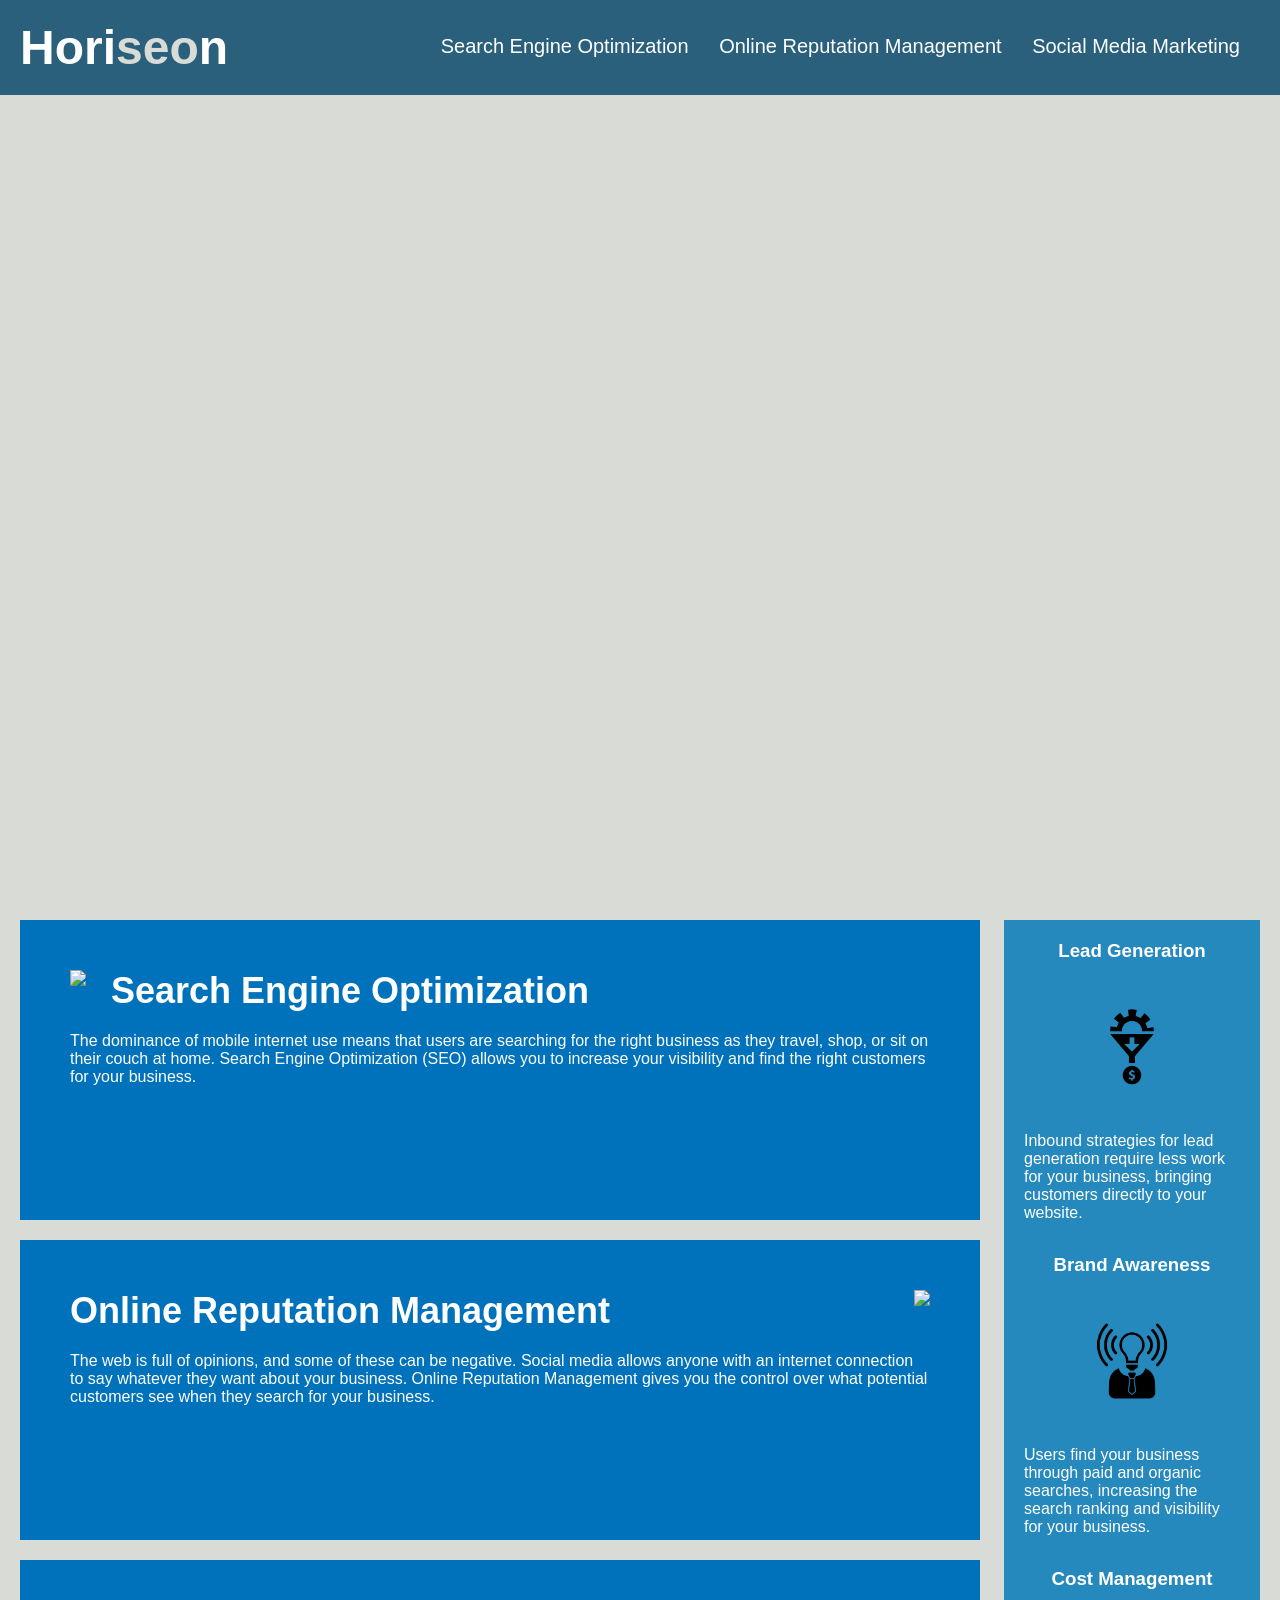
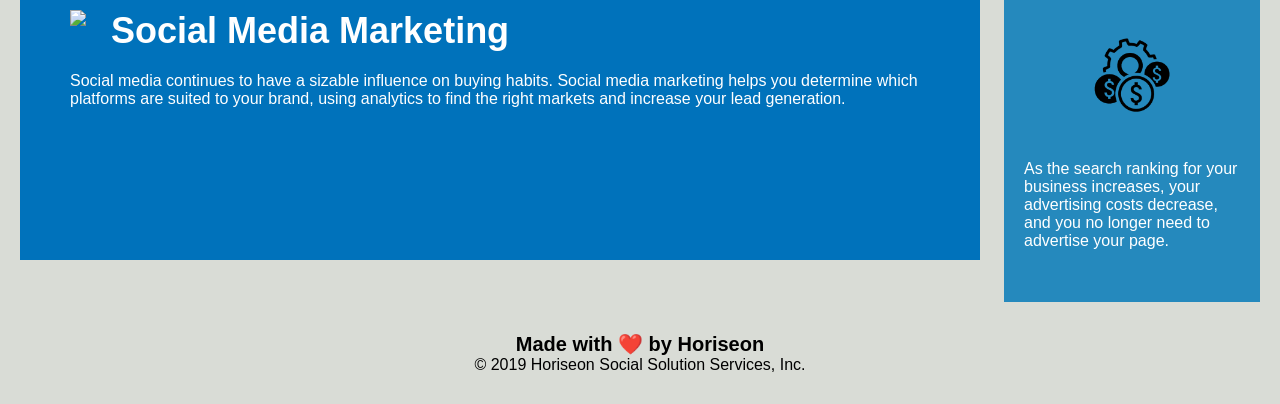
==== Develop/index.html @ ee8e2f5b "updated index file and css stylesheet by adding header, footer, nav, figure, main and regrouped css " ====
<!DOCTYPE html>
<html lang="en-us">

<head>
    <meta charset="UTF-8" />
    <link rel="stylesheet" href="./assets/css/style.css">
    <title>website</title>
</head>

<body>
    <header>
        <h1>Hori<span class="seo">seo</span>n</h1>
        <nav>
            <ul>
                <li>
                    <a href="#search-engine-optimization">Search Engine Optimization</a>
                </li>
                <li>
                    <a href="#online-reputation-management">Online Reputation Management</a>
                </li>
                <li>
                    <a href="#social-media-marketing">Social Media Marketing</a>
                </li>
            </ul>
        </nav>
    </header>
    <main>
    <div class="hero"></div>
    <section class="content">
        <figure class="search-engine-optimization">
            <img src="./assets/images/search-engine-optimization.jpg" class="float-left" />
            <h2>Search Engine Optimization</h2>
            <p>
                The dominance of mobile internet use means that users are searching for the right business as they travel, shop, or sit on their couch at home. Search Engine Optimization (SEO) allows you to increase your visibility and find the right customers for your business.
            </p>
        </figure>
        <figure class="online-reputation-management">
            <img src="./assets/images/online-reputation-management.jpg" class="float-right" />
            <h2>Online Reputation Management</h2>
            <p>
                The web is full of opinions, and some of these can be negative. Social media allows anyone with an internet connection to say whatever they want about your business. Online Reputation Management gives you the control over what potential customers see when they search for your business.
            </p>
        </figure>
        <figure class="social-media-marketing">
            <img src="./assets/images/social-media-marketing.jpg" class="float-left" />
            <h2>Social Media Marketing</h2>
            <p>
                Social media continues to have a sizable influence on buying habits. Social media marketing helps you determine which platforms are suited to your brand, using analytics to find the right markets and increase your lead generation.
            </p>
        </figure>
    </section>
    <section class="benefits">
        <div class="benefit-lead">
            <h3>Lead Generation</h3>
            <img src="./assets/images/lead-generation.png" />
            <p>
                Inbound strategies for lead generation require less work for your business, bringing customers directly to your website.
            </p>
        </div>
        <div class="benefit-brand">
            <h3>Brand Awareness</h3>
            <img src="./assets/images/brand-awareness.png" />
            <p>
                Users find your business through paid and organic searches, increasing the search ranking and visibility for your business.
            </p>
        </div>
        <div class="benefit-cost">
            <h3>Cost Management</h3>
            <img src="./assets/images/cost-management.png" />
            <p>
                As the search ranking for your business increases, your advertising costs decrease, and you no longer need to advertise your page.
            </p>
        </div>
    </section>
    </main>
    <footer>
        <h2>Made with ❤️️ by Horiseon</h2>
        <p>
            &copy; 2019 Horiseon Social Solution Services, Inc.
        </p>
    </footer>
</body>

</html>
---- Develop/assets/css/style.css ----
* {
    box-sizing: border-box;
    padding: 0;
    margin: 0;
}

body {
    background-color: #d9dcd6;
}

header {
    padding: 20px;
    font-family: 'Trebuchet MS', 'Lucida Sans Unicode', 'Lucida Grande', 'Lucida Sans', Arial, sans-serif;
    background-color: #2a607c;
    color: #ffffff;
}

header h1 {
    display: inline-block;
    font-size: 48px;
}

header h1 .seo {
    color: #d9dcd6;
}

header nav {
    padding-top: 15px;
    margin-right: 20px;
    float: right;
    font-family: 'Gill Sans', 'Gill Sans MT', Calibri, 'Trebuchet MS', sans-serif;
    font-size: 20px;
}

header nav ul {
    list-style-type: none;
}

header nav ul li {
    display: inline-block;
margin-left: 25px;
}

a {
    color: #ffffff;
    text-decoration: none;
}

p {
    font-size: 16px;
}

.hero {
    height: 800px;
    width: 100%;
    margin-bottom: 25px;
    background-image: url("../images/digital-marketing-meeting.jpg");
    background-size: cover;
    background-position: center;
}

.float-left {
    float: left;
    margin-right: 25px;
}

.float-right {
    float: right;
    margin-left: 25px;
}

.content {
    width: 75%;
    display: inline-block;
    margin-left: 20px;
}

.benefits {
    margin-right: 20px;
    padding: 20px;
    clear: both;
    float: right;
    width: 20%;
    height: 100%;
    font-family: 'Gill Sans', 'Gill Sans MT', Calibri, 'Trebuchet MS', sans-serif;
    background-color: #2589bd;
}

.benefit-lead, .benefit-brand, .benefit-cost {
    margin-bottom: 32px;
    color: #ffffff;
}

.benefit-lead h3, .benefit-brand h3, .benefit-cost h3 {
    margin-bottom: 10px;
    text-align: center;
}

.benefit-lead img, .benefit-brand img, .benefit-cost img {
    display: block;
    margin: 10px auto;
    max-width: 150px;
}

.search-engine-optimization, .online-reputation-management, .social-media-marketing {
    margin-bottom: 20px;
    padding: 50px;
    height: 300px;
    font-family: 'Gill Sans', 'Gill Sans MT', Calibri, 'Trebuchet MS', sans-serif;
    background-color: #0072bb;
    color: #ffffff;
}

.search-engine-optimization img, .online-reputation-management img, .social-media-marketing img {
    max-height: 200px;
}

.search-engine-optimization h2, .online-reputation-management h2, .social-media-marketing h2 {
    margin-bottom: 20px;
    font-size: 36px;
}

footer {
    padding: 30px;
    clear: both;
    font-family: 'Trebuchet MS', 'Lucida Sans Unicode', 'Lucida Grande', 'Lucida Sans', Arial, sans-serif;
    text-align: center;
}

footer h2 {
    font-size: 20px;
}
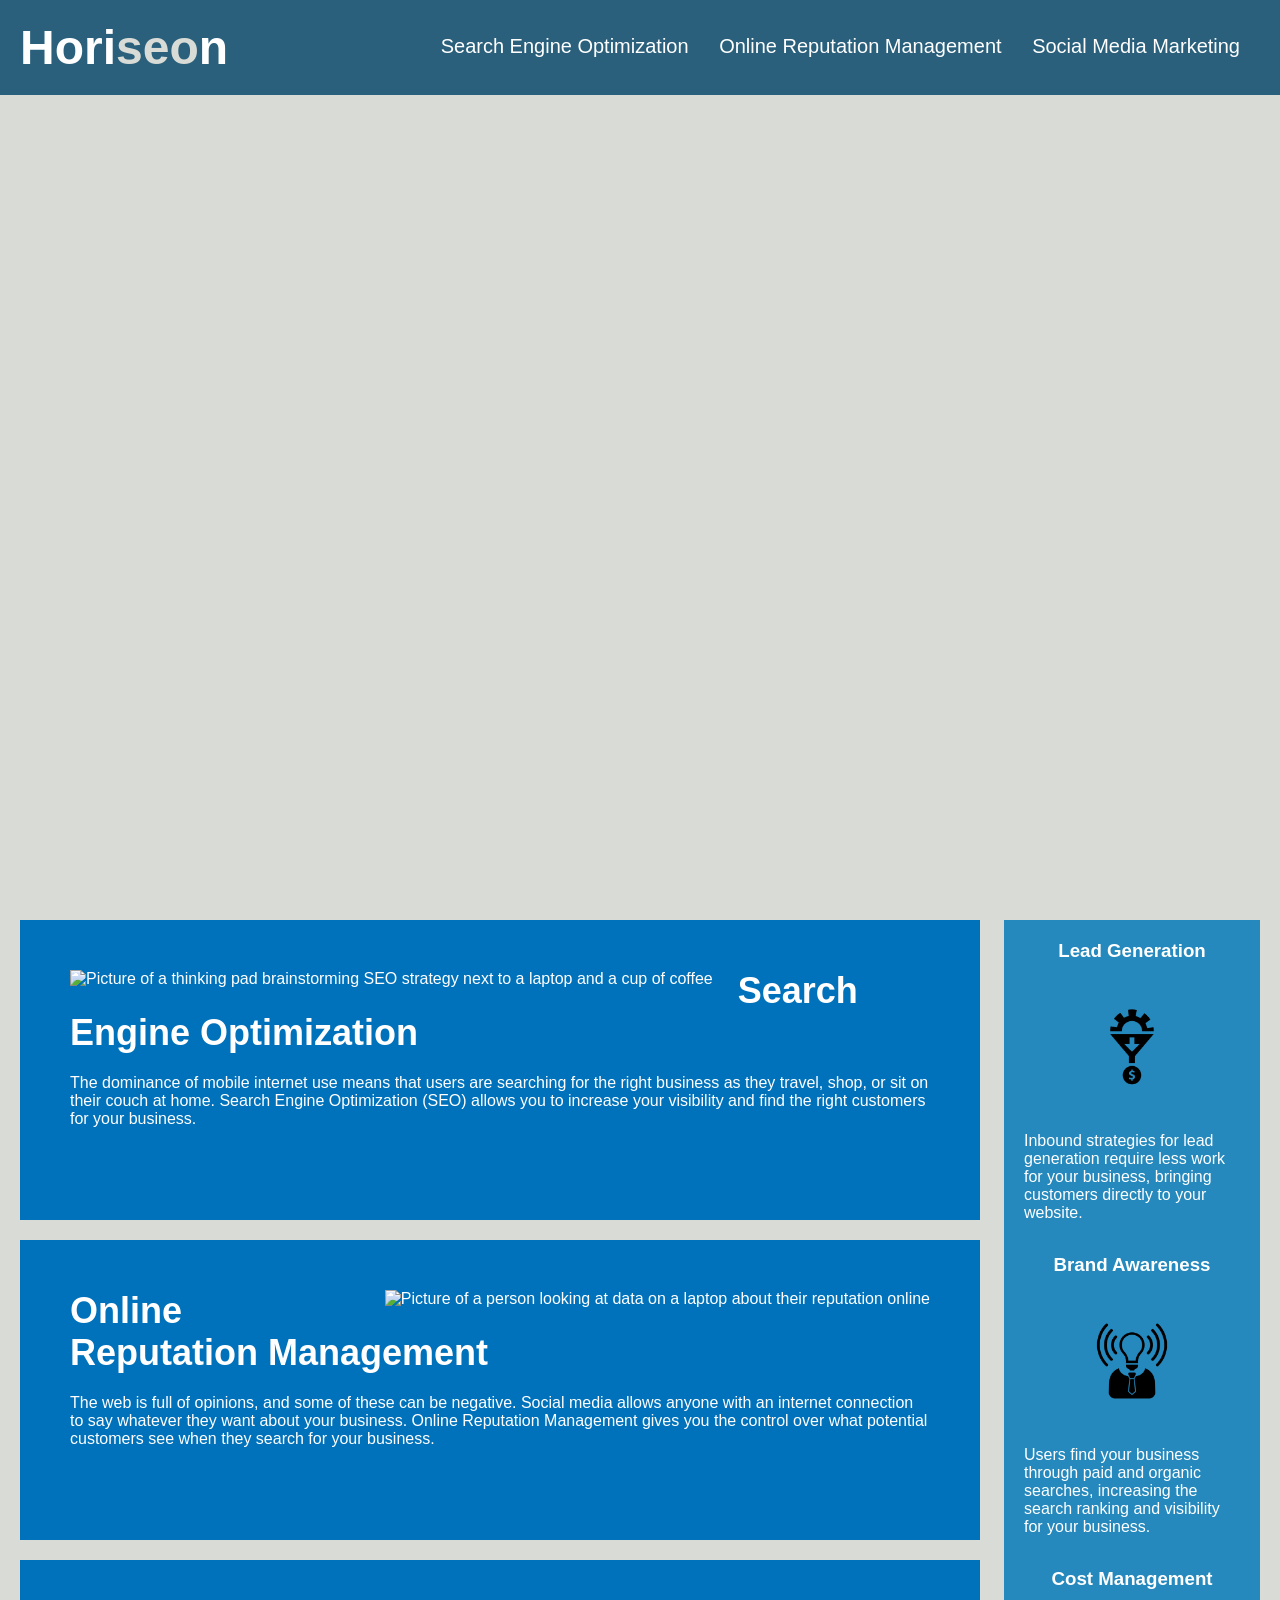
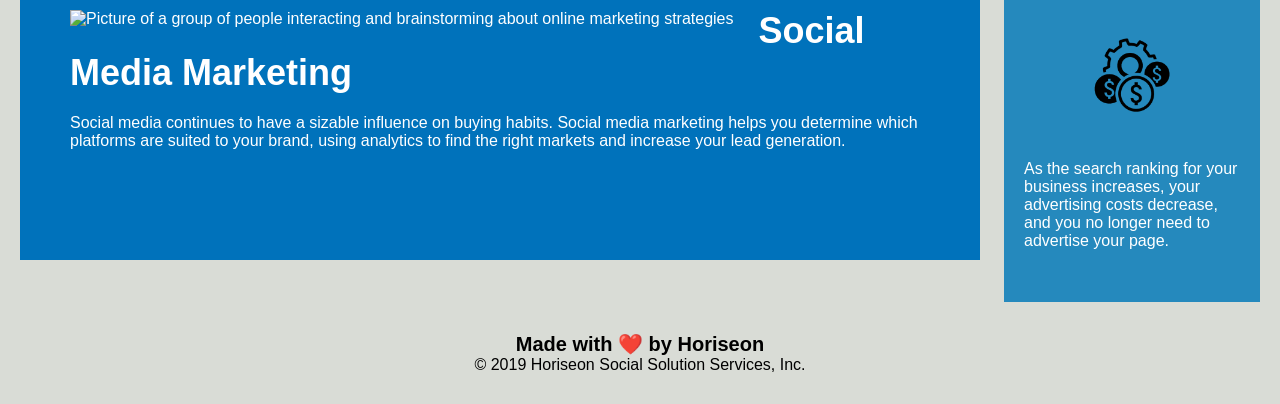
==== commit c25c1107: "Added descriptions to each picture on the webpage including the background image to meet accessibili" ====
--- a/Develop/index.html
+++ b/Develop/index.html
@@ -4,7 +4,7 @@
 <head>
     <meta charset="UTF-8" />
     <link rel="stylesheet" href="./assets/css/style.css">
-    <title>website</title>
+    <title>Horiseon Social Solution Services</title>
 </head>
 
 <body>
@@ -25,24 +25,24 @@
         </nav>
     </header>
     <main>
-    <div class="hero"></div>
+    <div class="hero" title="Photograph of a group of people participating in a work meeting"></div>
     <section class="content">
         <figure class="search-engine-optimization">
-            <img src="./assets/images/search-engine-optimization.jpg" class="float-left" />
+            <img src="./assets/images/search-engine-optimization.jpg" alt="Picture of a thinking pad brainstorming SEO strategy next to a laptop and a cup of coffee" class="float-left" />
             <h2>Search Engine Optimization</h2>
             <p>
                 The dominance of mobile internet use means that users are searching for the right business as they travel, shop, or sit on their couch at home. Search Engine Optimization (SEO) allows you to increase your visibility and find the right customers for your business.
             </p>
         </figure>
         <figure class="online-reputation-management">
-            <img src="./assets/images/online-reputation-management.jpg" class="float-right" />
+            <img src="./assets/images/online-reputation-management.jpg" alt="Picture of a person looking at data on a laptop about their reputation online" class="float-right" />
             <h2>Online Reputation Management</h2>
             <p>
                 The web is full of opinions, and some of these can be negative. Social media allows anyone with an internet connection to say whatever they want about your business. Online Reputation Management gives you the control over what potential customers see when they search for your business.
             </p>
         </figure>
         <figure class="social-media-marketing">
-            <img src="./assets/images/social-media-marketing.jpg" class="float-left" />
+            <img src="./assets/images/social-media-marketing.jpg" alt="Picture of a group of people interacting and brainstorming about online marketing strategies" class="float-left" />
             <h2>Social Media Marketing</h2>
             <p>
                 Social media continues to have a sizable influence on buying habits. Social media marketing helps you determine which platforms are suited to your brand, using analytics to find the right markets and increase your lead generation.
@@ -52,21 +52,21 @@
     <section class="benefits">
         <div class="benefit-lead">
             <h3>Lead Generation</h3>
-            <img src="./assets/images/lead-generation.png" />
+            <img src="./assets/images/lead-generation.png" alt="Pictogram representing an automatic mechanism to create income" />
             <p>
                 Inbound strategies for lead generation require less work for your business, bringing customers directly to your website.
             </p>
         </div>
         <div class="benefit-brand">
             <h3>Brand Awareness</h3>
-            <img src="./assets/images/brand-awareness.png" />
+            <img src="./assets/images/brand-awareness.png" alt="Pictogram of person with a lightbulb instead of a head" />
             <p>
                 Users find your business through paid and organic searches, increasing the search ranking and visibility for your business.
             </p>
         </div>
         <div class="benefit-cost">
             <h3>Cost Management</h3>
-            <img src="./assets/images/cost-management.png" />
+            <img src="./assets/images/cost-management.png" alt="Pictogram of a mechamism surrounded by dollar signs" />
             <p>
                 As the search ranking for your business increases, your advertising costs decrease, and you no longer need to advertise your page.
             </p>
